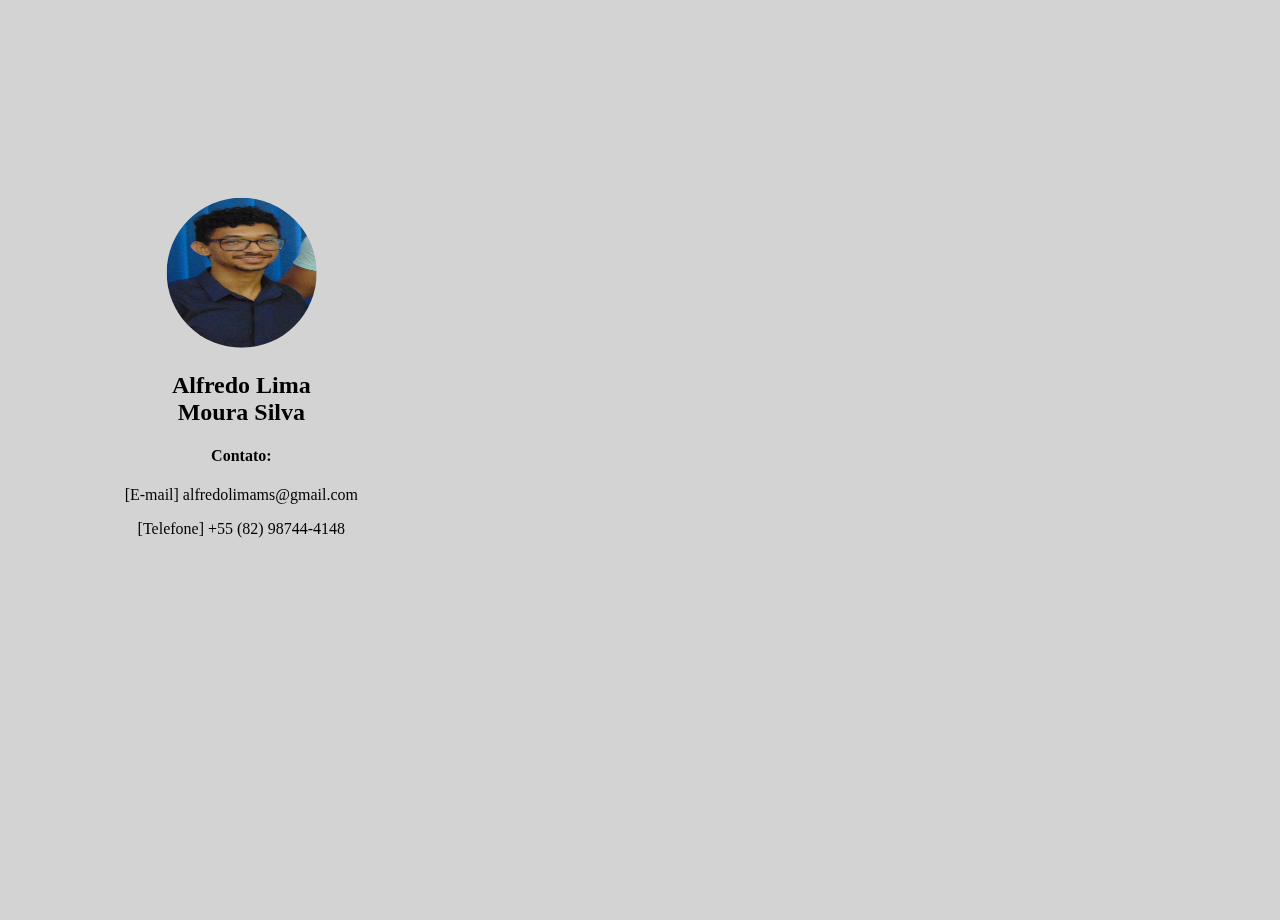
==== html/dashboard.html @ 208c528d "Template" ====
<!DOCTYPE html>
<html lang="en">
	<head>
		<link rel="stylesheet" type="text/css" href="../css/dashboard.css">
	</head>
	<body class="split-left left body-left">
		<div>
		  <div class="centered">
		    <img src="../img/me.png">
		    <h2>Alfredo Lima<br>Moura Silva</h2>
		    <h4>Contato:</h4>		  
		    <p>[E-mail] alfredolimams@gmail.com</p>
		    <p>[Telefone] +55 (82) 98744-4148</p>
		  </div>
		</div>
	</body>
</html>
---- css/dashboard.css ----
/* Split the screen in half */
.split-left {
  height: 100%;
  width: 25%;
  position: fixed;
  z-index: 1;
  top: 0;
  overflow-x: hidden;
  padding-top: 20px;
}

/* Control the left side */
.left {
  left: 0;
  background-color: white;
}

/* If you want the content centered horizontally and vertically */
.centered {
  position: absolute;
  top: 40%;
  transform: translate(50%, -50%);
  text-align: center;
}

/* Style the image inside the centered container, if needed */
.centered img {
  width: 150px;
  height: 150px;
  border-radius: 50%;
}

.body-left {
  background-color: lightgrey;
  color: black;
}
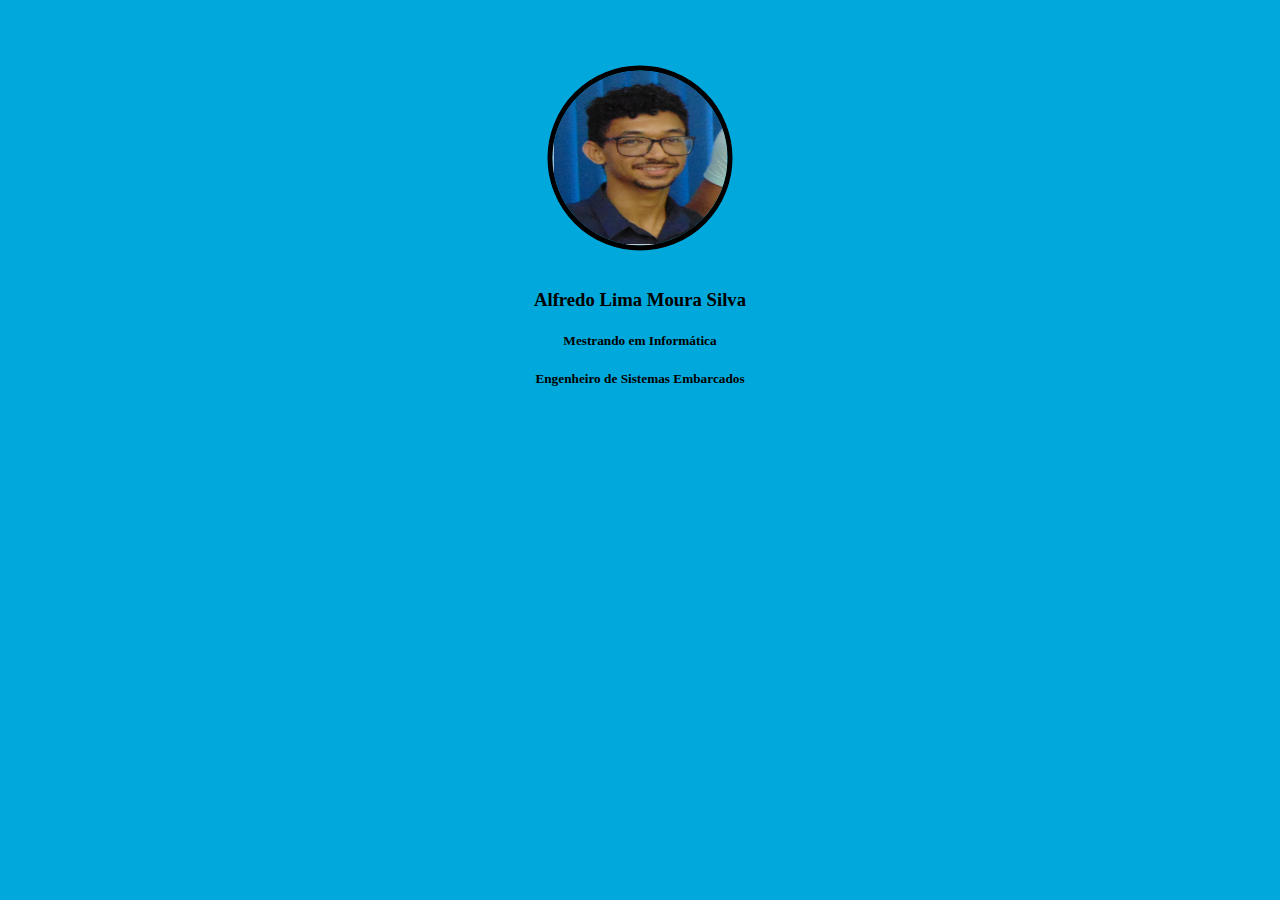
==== commit 0e8e4842: "Iniciando o dashboard" ====
--- a/html/dashboard.html
+++ b/html/dashboard.html
@@ -3,15 +3,22 @@
 	<head>
 		<link rel="stylesheet" type="text/css" href="../css/dashboard.css">
 	</head>
-	<body class="split-left left body-left">
-		<div>
-		  <div class="centered">
-		    <img src="../img/me.png">
-		    <h2>Alfredo Lima<br>Moura Silva</h2>
-		    <h4>Contato:</h4>		  
-		    <p>[E-mail] alfredolimams@gmail.com</p>
-		    <p>[Telefone] +55 (82) 98744-4148</p>
-		  </div>
+	<body>
+		<div class="dashboard-col">
+		    <div class="dashboard-col-box-img">
+		    	<img src="../img/me.png">
+		    </div>
+		    <div class="dashboard-col-box-text">
+		    	<h3>
+		    		Alfredo Lima Moura Silva
+		    	</h3>
+		    	<h5>
+		    		Mestrando em Informática
+		    	</h5>
+		    	<h5>
+		    		Engenheiro de Sistemas Embarcados
+		    	</h5>
+		    </div>
 		</div>
 	</body>
 </html>--- a/css/dashboard.css
+++ b/css/dashboard.css
@@ -1,36 +1,43 @@
-/* Split the screen in half */
-.split-left {
-  height: 100%;
-  width: 25%;
-  position: fixed;
-  z-index: 1;
-  top: 0;
-  overflow-x: hidden;
-  padding-top: 20px;
+html, body, .dashboard {
+    overflow-y:hidden;
+    width:100%;
+    height:100%;
+    margin:0;
+/*https://www.transparenttextures.com*/
+    background-color: #00a8db;
+    background-image: url("https://www.transparenttextures.com/patterns/45-degree-fabric-dark.png");
+    /* This is mostly intended for prototyping; please download the pattern and re-host for production environments. Thank you! */
 }
 
-/* Control the left side */
-.left {
-  left: 0;
-  background-color: white;
+.dashboard-iframe {
+    width:20%;
+    height:100%;
+    float:left;
 }
 
-/* If you want the content centered horizontally and vertically */
-.centered {
-  position: absolute;
-  top: 40%;
-  transform: translate(50%, -50%);
-  text-align: center;
+.dashboard-col {
+    width:100%;
+    height:100%;
+    float:left;
 }
 
-/* Style the image inside the centered container, if needed */
-.centered img {
-  width: 150px;
-  height: 150px;
-  border-radius: 50%;
+.dashboard-col-box-img {
+    height: 30%;   
 }
 
-.body-left {
-  background-color: lightgrey;
-  color: black;
+.dashboard-col img {
+    position: absolute;
+    top: 17.5%;
+    left: 50%;
+    width: 175px;
+    height: 175px;
+    margin-right: -50%;
+    transform: translate(-50%, -50%);
+    border-radius: 50%;
+    border:5px solid black;
+}
+
+.dashboard-col-box-text {
+    height: 65%;   
+    text-align: center;
 }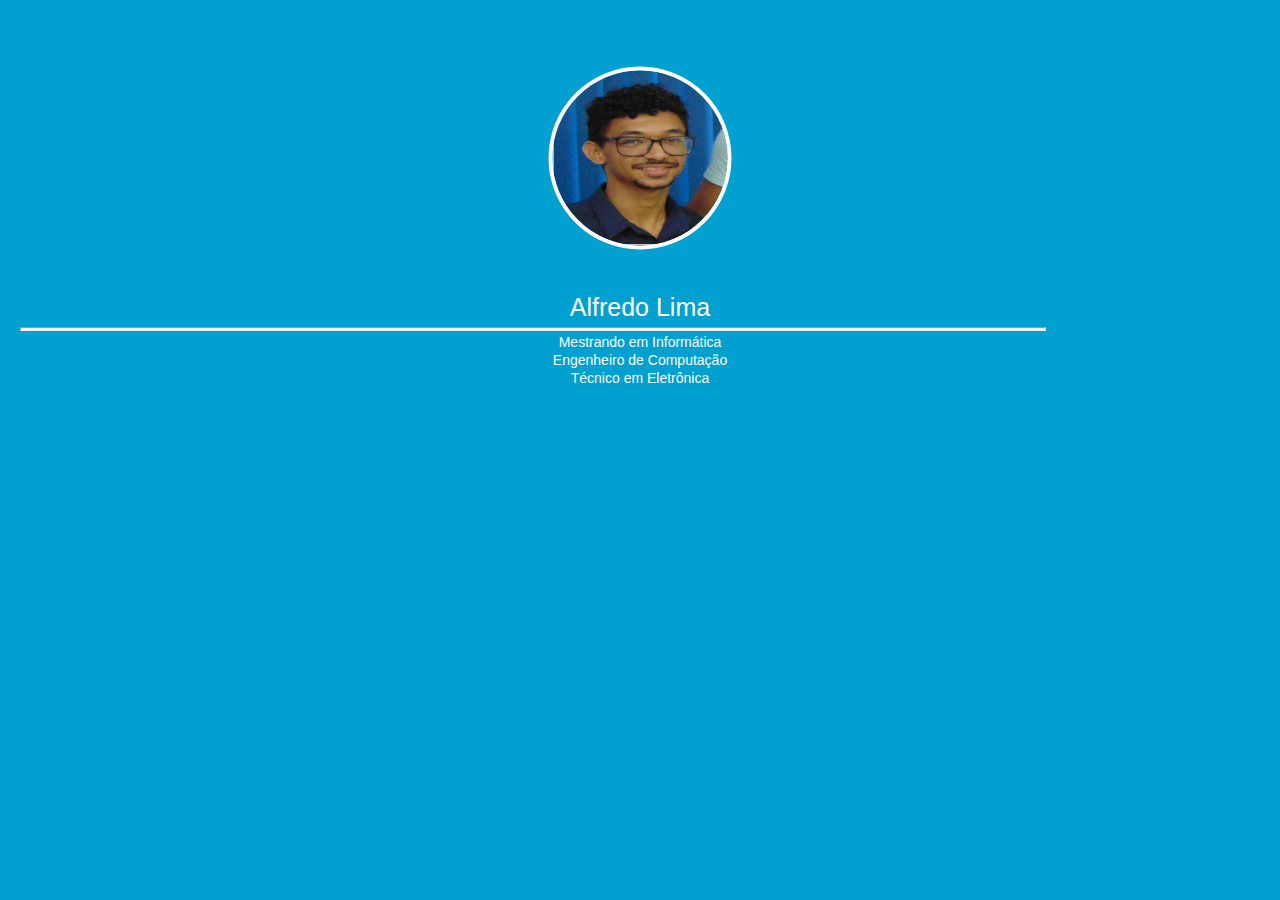
==== commit fda7625d: "Refinando o dashboard" ====
--- a/html/dashboard.html
+++ b/html/dashboard.html
@@ -9,15 +9,19 @@
 		    	<img src="../img/me.png">
 		    </div>
 		    <div class="dashboard-col-box-text">
-		    	<h3>
-		    		Alfredo Lima Moura Silva
-		    	</h3>
-		    	<h5>
+		    	<p class="dashboard-text-name">
+		    		Alfredo Lima
+		    	</p>
+		    	<hr>
+		    	<p class="dashboard-text-comp">
 		    		Mestrando em Informática
-		    	</h5>
-		    	<h5>
-		    		Engenheiro de Sistemas Embarcados
-		    	</h5>
+		    	</p>
+		    	<p class="dashboard-text-comp">
+		    		Engenheiro de Computação
+		    	</p>
+		    	<p class="dashboard-text-comp">
+		    		Técnico em Eletrônica
+		    	</p>
 		    </div>
 		</div>
 	</body>
--- a/css/dashboard.css
+++ b/css/dashboard.css
@@ -4,7 +4,7 @@
     height:100%;
     margin:0;
 /*https://www.transparenttextures.com*/
-    background-color: #00a8db;
+    background-color: #00a0d0;
     background-image: url("https://www.transparenttextures.com/patterns/45-degree-fabric-dark.png");
     /* This is mostly intended for prototyping; please download the pattern and re-host for production environments. Thank you! */
 }
@@ -34,10 +34,38 @@
     margin-right: -50%;
     transform: translate(-50%, -50%);
     border-radius: 50%;
-    border:5px solid black;
+    border:4px solid white;
 }
 
 .dashboard-col-box-text {
-    height: 65%;   
+    height: 65%;
+    line-height: 1;
     text-align: center;
+    font-family: "Comic Sans MS", cursive, sans-serif;
+    letter-spacing: 0px;
+    word-spacing: 0px;
+    color: white;
+    font-weight: normal;
+    text-decoration: none;
+    font-style: normal;
+    font-variant: normal;
+    text-transform: none;
+}
+
+.dashboard-text-name {
+    font-size: 25px;
+}
+
+.dashboard-col-box-text hr {
+    background-color: white;
+    width: 80%;
+    height: 2px;
+    margin-left: 20px;
+    margin-top: -18px;
+    margin-bottom: -10px;
+}
+
+.dashboard-text-comp {
+    font-size: 14px;
+    margin-bottom: -10px;
 }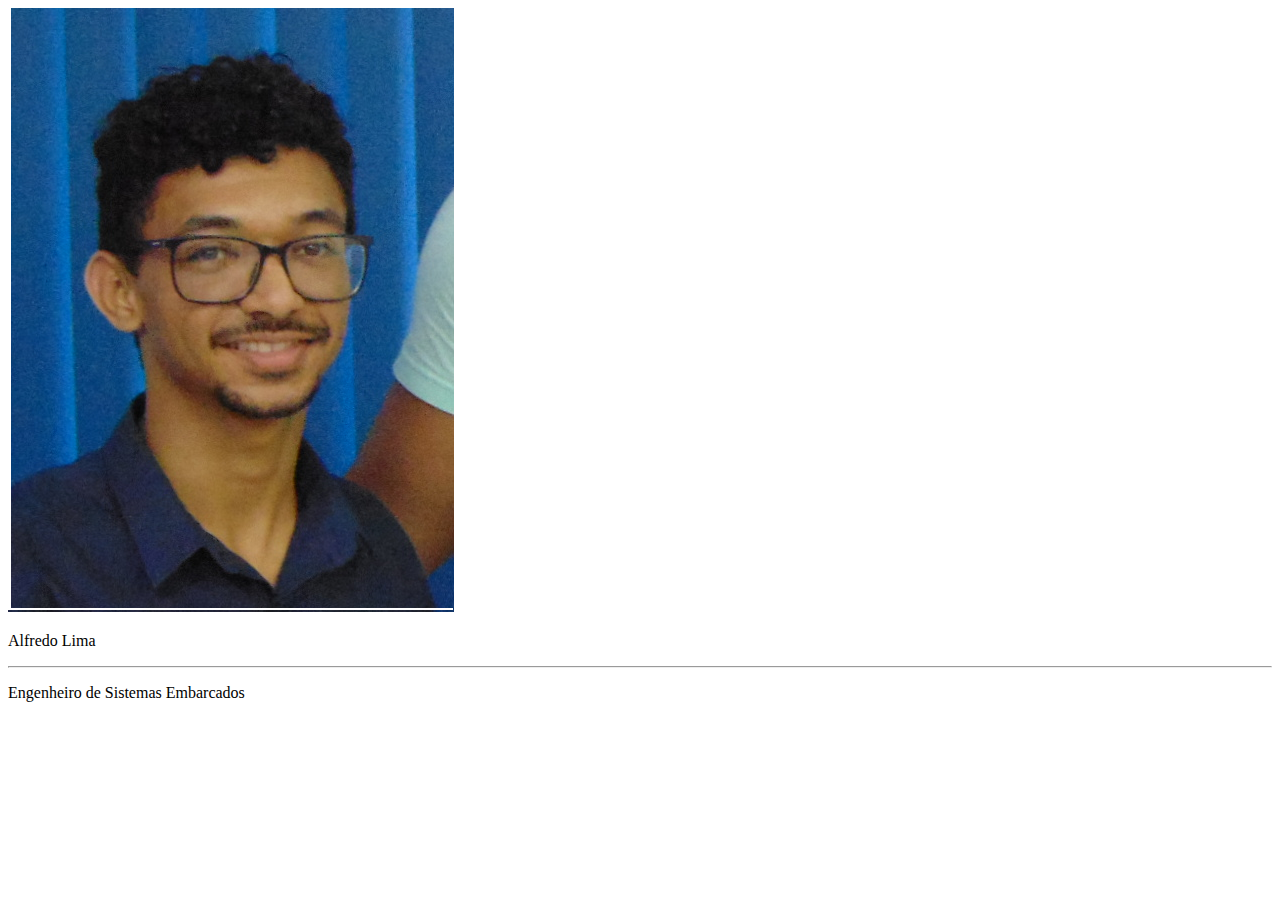
==== commit 2d1734cc: "Habilitando os botões do dashboard" ====
--- a/html/dashboard.html
+++ b/html/dashboard.html
@@ -14,13 +14,7 @@
 		    	</p>
 		    	<hr>
 		    	<p class="dashboard-text-comp">
-		    		Mestrando em Informática
-		    	</p>
-		    	<p class="dashboard-text-comp">
-		    		Engenheiro de Computação
-		    	</p>
-		    	<p class="dashboard-text-comp">
-		    		Técnico em Eletrônica
+		    		Engenheiro de Sistemas Embarcados
 		    	</p>
 		    </div>
 		</div>
--- a/css/dashboard.css
+++ b/css/dashboard.css
@@ -1,44 +1,22 @@
-html, body, .dashboard {
+.dashboard {
     overflow-y:hidden;
-    width:100%;
-    height:100%;
-    margin:0;
-/*https://www.transparenttextures.com*/
-    background-color: #00a0d0;
-    background-image: url("https://www.transparenttextures.com/patterns/45-degree-fabric-dark.png");
-    /* This is mostly intended for prototyping; please download the pattern and re-host for production environments. Thank you! */
-}
-
-.dashboard-iframe {
     width:20%;
     height:100%;
     float:left;
+    background-image: url("https://www.transparenttextures.com/patterns/45-degree-fabric-dark.png");
+    background-color:#00a0d0;
 }
 
-.dashboard-col {
-    width:100%;
-    height:100%;
-    float:left;
+
+.dashboard-image {
+    width:175px;
+    height:175px;
+    position: absolute;
+    top: 10px;
+    left: 18.5%;
 }
 
-.dashboard-col-box-img {
-    height: 30%;   
-}
-
-.dashboard-col img {
-    position: absolute;
-    top: 17.5%;
-    left: 50%;
-    width: 175px;
-    height: 175px;
-    margin-right: -50%;
-    transform: translate(-50%, -50%);
-    border-radius: 50%;
-    border:4px solid white;
-}
-
-.dashboard-col-box-text {
-    height: 65%;
+.dashboard-name {
     line-height: 1;
     text-align: center;
     font-family: "Comic Sans MS", cursive, sans-serif;
@@ -50,22 +28,40 @@
     font-style: normal;
     font-variant: normal;
     text-transform: none;
-}
-
-.dashboard-text-name {
     font-size: 25px;
 }
 
-.dashboard-col-box-text hr {
+.dashboard-job {
+    line-height: 1;
+    text-align: center;
+    font-family: "Comic Sans MS", cursive, sans-serif;
+    letter-spacing: 0px;
+    word-spacing: 0px;
+    color: white;
+    font-weight: normal;
+    text-decoration: none;
+    font-style: normal;
+    font-variant: normal;
+    text-transform: none;
+    font-size: 15px;
+}
+
+
+.dashboard-hr {
     background-color: white;
     width: 80%;
-    height: 2px;
-    margin-left: 20px;
-    margin-top: -18px;
-    margin-bottom: -10px;
+    height: 1px;
+    margin-left: 10%;
+    margin-top: -5px;
+    border-radius: 90%;
 }
 
-.dashboard-text-comp {
-    font-size: 14px;
-    margin-bottom: -10px;
-}+.bg-warning {
+    /*background-image: none;*/
+    background-color: black;
+}
+
+/*div {
+    border:2px solid red;
+    box-sizing:border-box;
+}*/